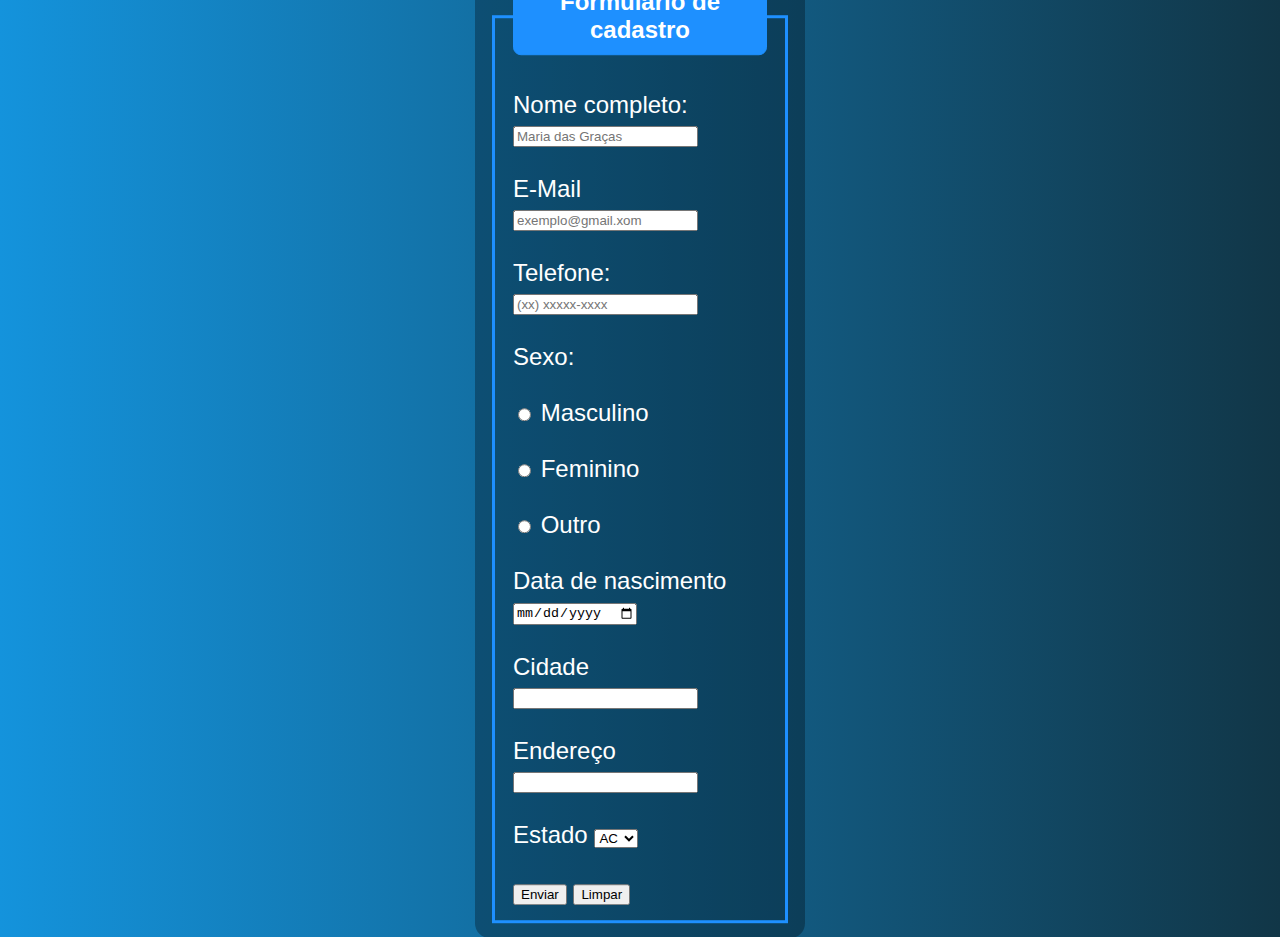
==== form.html @ 7e50beec "testando para celular" ====
<!DOCTYPE html>
<html lang="pt-br">
<head>
    <meta charset="UTF-8">
    <meta name="viewport" content="width=device-width, initial-scale=1.0">
    <title>Cadastro</title>
    <style>
        html {

        }

        body {
            font-family: Arial, Helvetica, sans-serif;
            background-image: linear-gradient(to right, rgb(20,147,220),rgb(17,54,71));
            color: white;
            
        }

        main {
            min-width: 300px;
            max-width: 1000px;
        }

        .box {
            position: absolute;
            top: 50%;
            left: 50%;
            transform: translate(-50%,-50%);
            font-size: 1.5em;
            border-radius: 10px;
            background-color: rgba(0, 0, 0, 0.297);
            padding: 15px;
            border-radius: 15px;
            width: 20%;
            min-width: 300px;
            max-width: 1000px;
            
        }

        fieldset {
            border: 3px solid dodgerblue;
        }

        legend {
            border: 1px solid dodgerblue;
            padding: 10px;
            text-align: center;
            background-color: dodgerblue;
            border-radius: 8px;
        }

       
    </style>
</head>
<body>
    <header>
        <nav>
            <menu id="itens">
                

            </menu>
        </nav>
    </header>
    <main>
        <div class="box">
            <form action="" method="post" autocomplete="on">
                <fieldset>
                    <legend>
                        <b>Formulário de cadastro</b>
                    </legend>
                    <br>
                    <div>
                        <label for="inome">Nome completo:</label>
                        <input type="text" name="nome" id="inome" min="15" max="30" requerid autocomplete="name" placeholder="Maria das Graças">
                    </div>
                    <br>
                    <div>
                        <label for="iemail">E-Mail</label>
                        <input type="email" name="email" id="iemail" required placeholder="exemplo@gmail.xom">
                    </div>
                    <br>
                    <div>
                        <label for="itel">Telefone:</label>
                        <input type="tel" name="tel" id="itel" required placeholder="(xx) xxxxx-xxxx" autocomplete="tel">
                    </div>
                    <br>
                    <div>
                        Sexo:
                    </div>
                    <br>
                    <div>
                        <input type="radio" name="sexo" id="ismas">
                        <label for="ismas">Masculino</label>
                    </div>
                    <br>
                    <div>
                        <input type="radio" name="sexo" id="ifem">
                        <label for="ifem">Feminino</label>
                    </div>
                    <br>
                    <input type="radio" name="sexo" id="iou">
                    <label for="iou">Outro</label>
                    <br>
                    <br>
                    <div>
                        <label for="idata">Data de nascimento</label>
                        <input type="date" name="Data" id="idata" required>
                    </div>
                    <br>
                    <div>
                        <label for="ici">Cidade</label>
                        <input type="text" name="ci" id="ici" required>    
                    </div>
                    <br>
                    <div>
                        <label for="iend">Endereço</label>
                        <input type="text" name="end" id="iend">
                    </div>
                    <br>
                    <div>
                        <label for="iest">Estado</label>
                        <select name="est" id="iest">
                            <option value="AC">AC</option>
                            <option value="AL">AL</option>
                            <option value="AP">AP</option>
                            <option value="AM">AM</option>
                            <option value="BA">BA</option>
                            <option value="CE">CE</option>
                            <option value="DF">DF</option>
                            <option value="ES">ES</option>
                            <option value="GO">GO</option>
                            <option value="MA">MA</option>
                            <option value="MT">MT</option>
                            <option value="MS">MS</option>
                            <option value="MG">MG</option>
                            <option value="PA">PA</option>
                            <option value="PB">PB</option>
                            <option value="PR">PR</option>
                            <option value="PE">PE</option>
                            <option value="PI">PI</option>
                            <option value="RJ">RJ</option>
                            <option value="RN">RN</option>
                            <option value="RS">RS</option>
                            <option value="RO">RO</option>
                            <option value="RR">RR</option>
                            <option value="SC">SC</option>
                            <option value="SP">SP</option>
                            <option value="SE">SE</option>
                            <option value="TO">TO</option>

                        </select>
                        
                    </div>
                    <br>
                    <input type="submit" value="Enviar">
                    <input type="reset" value="Limpar">
                </fieldset>
            </form>
        </div>
    </main>
</body>
</html>
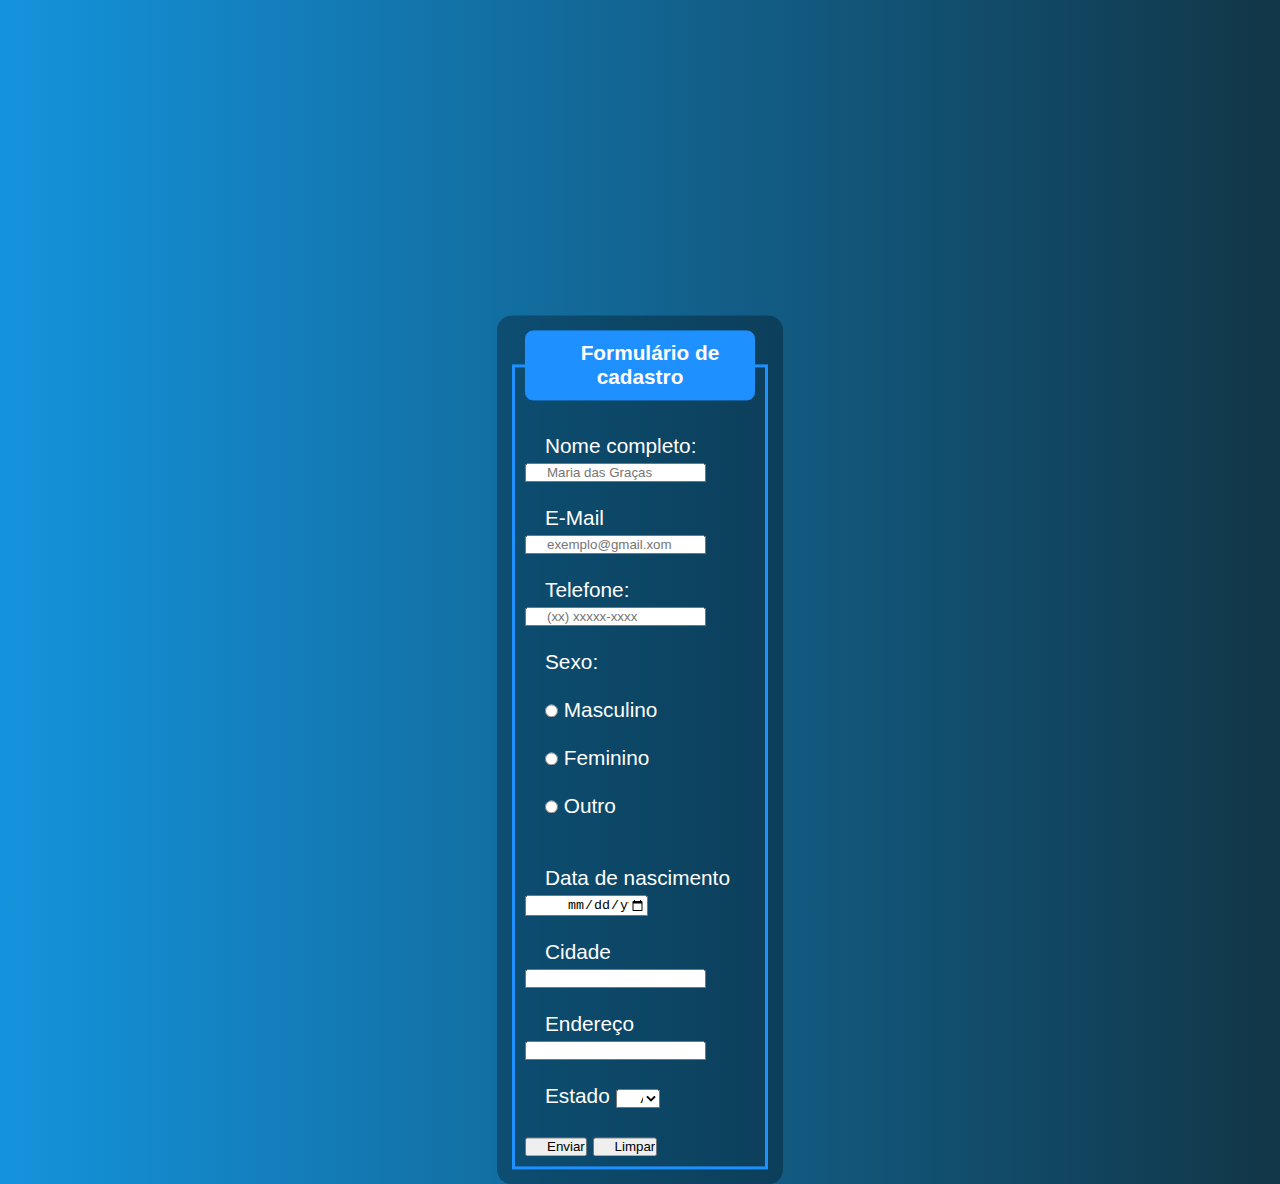
==== commit 3b48568a: "Tentando media query no celular sem sucesso." ====
--- a/form.html
+++ b/form.html
@@ -4,53 +4,7 @@
     <meta charset="UTF-8">
     <meta name="viewport" content="width=device-width, initial-scale=1.0">
     <title>Cadastro</title>
-    <style>
-        html {
-
-        }
-
-        body {
-            font-family: Arial, Helvetica, sans-serif;
-            background-image: linear-gradient(to right, rgb(20,147,220),rgb(17,54,71));
-            color: white;
-            
-        }
-
-        main {
-            min-width: 300px;
-            max-width: 1000px;
-        }
-
-        .box {
-            position: absolute;
-            top: 50%;
-            left: 50%;
-            transform: translate(-50%,-50%);
-            font-size: 1.5em;
-            border-radius: 10px;
-            background-color: rgba(0, 0, 0, 0.297);
-            padding: 15px;
-            border-radius: 15px;
-            width: 20%;
-            min-width: 300px;
-            max-width: 1000px;
-            
-        }
-
-        fieldset {
-            border: 3px solid dodgerblue;
-        }
-
-        legend {
-            border: 1px solid dodgerblue;
-            padding: 10px;
-            text-align: center;
-            background-color: dodgerblue;
-            border-radius: 8px;
-        }
-
-       
-    </style>
+    <link rel="stylesheet" href="style.css" media="all">
 </head>
 <body>
     <header>
@@ -69,7 +23,7 @@
                         <b>Formulário de cadastro</b>
                     </legend>
                     <br>
-                    <div>
+                    <div id="caixa">
                         <label for="inome">Nome completo:</label>
                         <input type="text" name="nome" id="inome" min="15" max="30" requerid autocomplete="name" placeholder="Maria das Graças">
                     </div>
@@ -98,8 +52,10 @@
                         <label for="ifem">Feminino</label>
                     </div>
                     <br>
-                    <input type="radio" name="sexo" id="iou">
-                    <label for="iou">Outro</label>
+                    <div>
+                        <input type="radio" name="sexo" id="iou">
+                        <label for="iou">Outro</label>
+                    </div>
                     <br>
                     <br>
                     <div>
--- a/style.css
+++ b/style.css
@@ -0,0 +1,62 @@
+@charset "UTF-8";
+
+
+* {
+    padding: 0px;
+    margin: 0px;
+    text-indent: 20px;
+}
+html, body {
+    width: 100vw;
+    height: 100vh;
+
+}
+
+body {
+    font-family: Arial, Helvetica, sans-serif;
+    background-image: linear-gradient(to right, rgb(20,147,220),rgb(17,54,71));
+
+    
+    color: white;
+    
+}
+
+main {
+    width: 80vw;
+    background-color: black;
+}
+
+.box {
+    position: absolute;
+    top: 50%;
+    left: 50%;
+    transform: translate(-50%,-50%);
+    margin-top: 300px;
+    font-size: 1.3em;
+    border-radius: 10px;
+    background-color: rgba(0, 0, 0, 0.297);
+    padding: 15px;
+    border-radius: 15px;
+    width: 20%;
+
+    
+}
+
+div#caixa {
+
+}
+
+fieldset {
+    border: 3px solid dodgerblue;
+    padding: 10px;
+}
+
+legend {
+    border: 1px solid dodgerblue;
+    padding: 10px;
+    text-align: center;
+    background-color: dodgerblue;
+    border-radius: 8px;
+}
+
+    
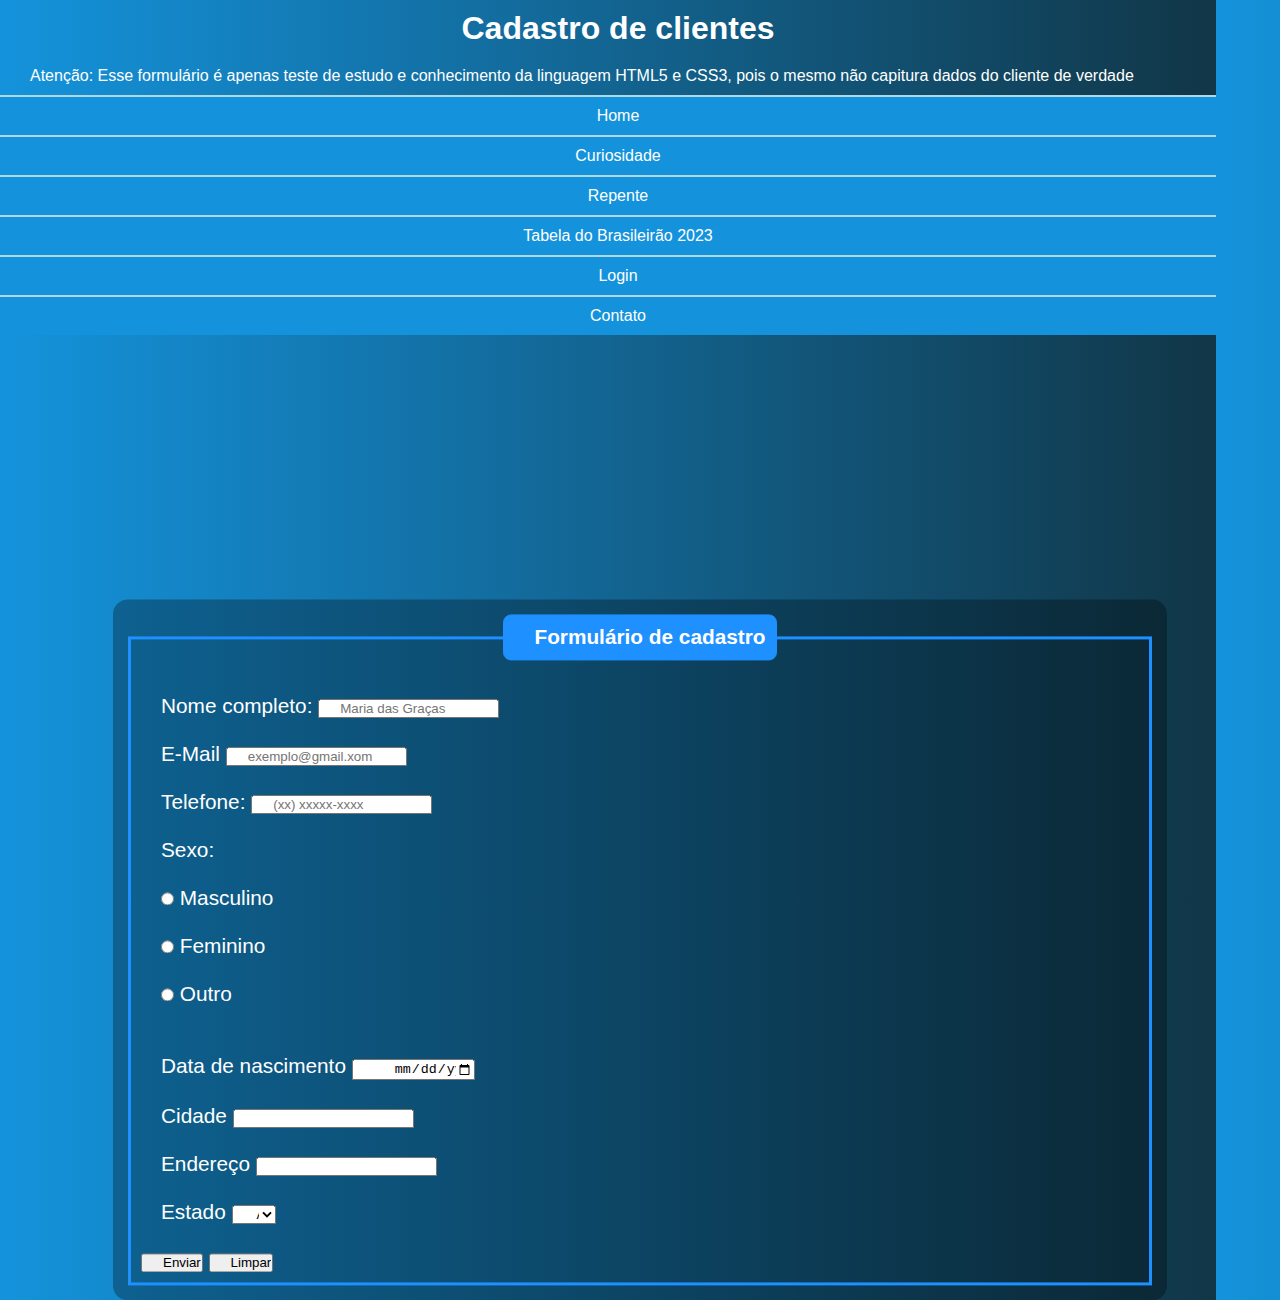
==== commit dae42944: "Encontrando a melhor maneira de Media Query" ====
--- a/form.html
+++ b/form.html
@@ -8,9 +8,18 @@
 </head>
 <body>
     <header>
+        <h1>Cadastro de clientes</h1>
+        <p>Atenção: Esse formulário é apenas teste de estudo e conhecimento da linguagem HTML5 e CSS3, pois o mesmo não capitura dados do cliente de verdade</p>
         <nav>
             <menu id="itens">
-                
+                <ul>
+                    <li><a href="index.html">Home</a></li>
+                    <li><a href="https://jonhysantos.github.io/Projeto-android/">Curiosidade </a></li>
+                    <li><a href="https://jonhysantos.github.io/Repente/">Repente</a></li>
+                    <li><a href="pag002.html">Tabela do Brasileirão 2023</a></li>
+                    <li><a href="https://jonhysantos.github.io/Projeto-login/">Login</a></li>
+                    <li><a href="https://jonhysantos.github.io/social/">Contato</a></li>
+                </ul>
 
             </menu>
         </nav>
--- a/style.css
+++ b/style.css
@@ -6,8 +6,46 @@
     margin: 0px;
     text-indent: 20px;
 }
+
+header {
+
+}
+
+header > h1 {
+    text-align: center;
+    padding: 10px;
+}
+
+header > p {
+    text-align: center;
+    padding: 10px;
+    text-align: justify;
+}
+
+nav > menu {
+    display: block;
+}
+
+nav > menu > ul {
+    list-style-type: none;
+}
+
+nav > menu > ul > li > a {
+    display: block;
+    padding: 10px;
+    text-decoration: none;
+    text-align: center;
+    background-color: rgb(20,147,220);
+    color: white;
+    border-top: 2px solid lightblue;
+}
+
+nav > menu > ul > li > a:hover {
+    background-color: hsla(202, 82%, 33%, 0.461);
+}
+
 html, body {
-    width: 100vw;
+    width: 95vw;
     height: 100vh;
 
 }
@@ -22,8 +60,9 @@
 }
 
 main {
-    width: 80vw;
+    width:90vw;
     background-color: black;
+    margin: auto;
 }
 
 .box {
@@ -31,13 +70,14 @@
     top: 50%;
     left: 50%;
     transform: translate(-50%,-50%);
-    margin-top: 300px;
+    margin-top: 500px;
     font-size: 1.3em;
     border-radius: 10px;
     background-color: rgba(0, 0, 0, 0.297);
     padding: 15px;
     border-radius: 15px;
-    width: 20%;
+    width: 80%;
+
 
     
 }
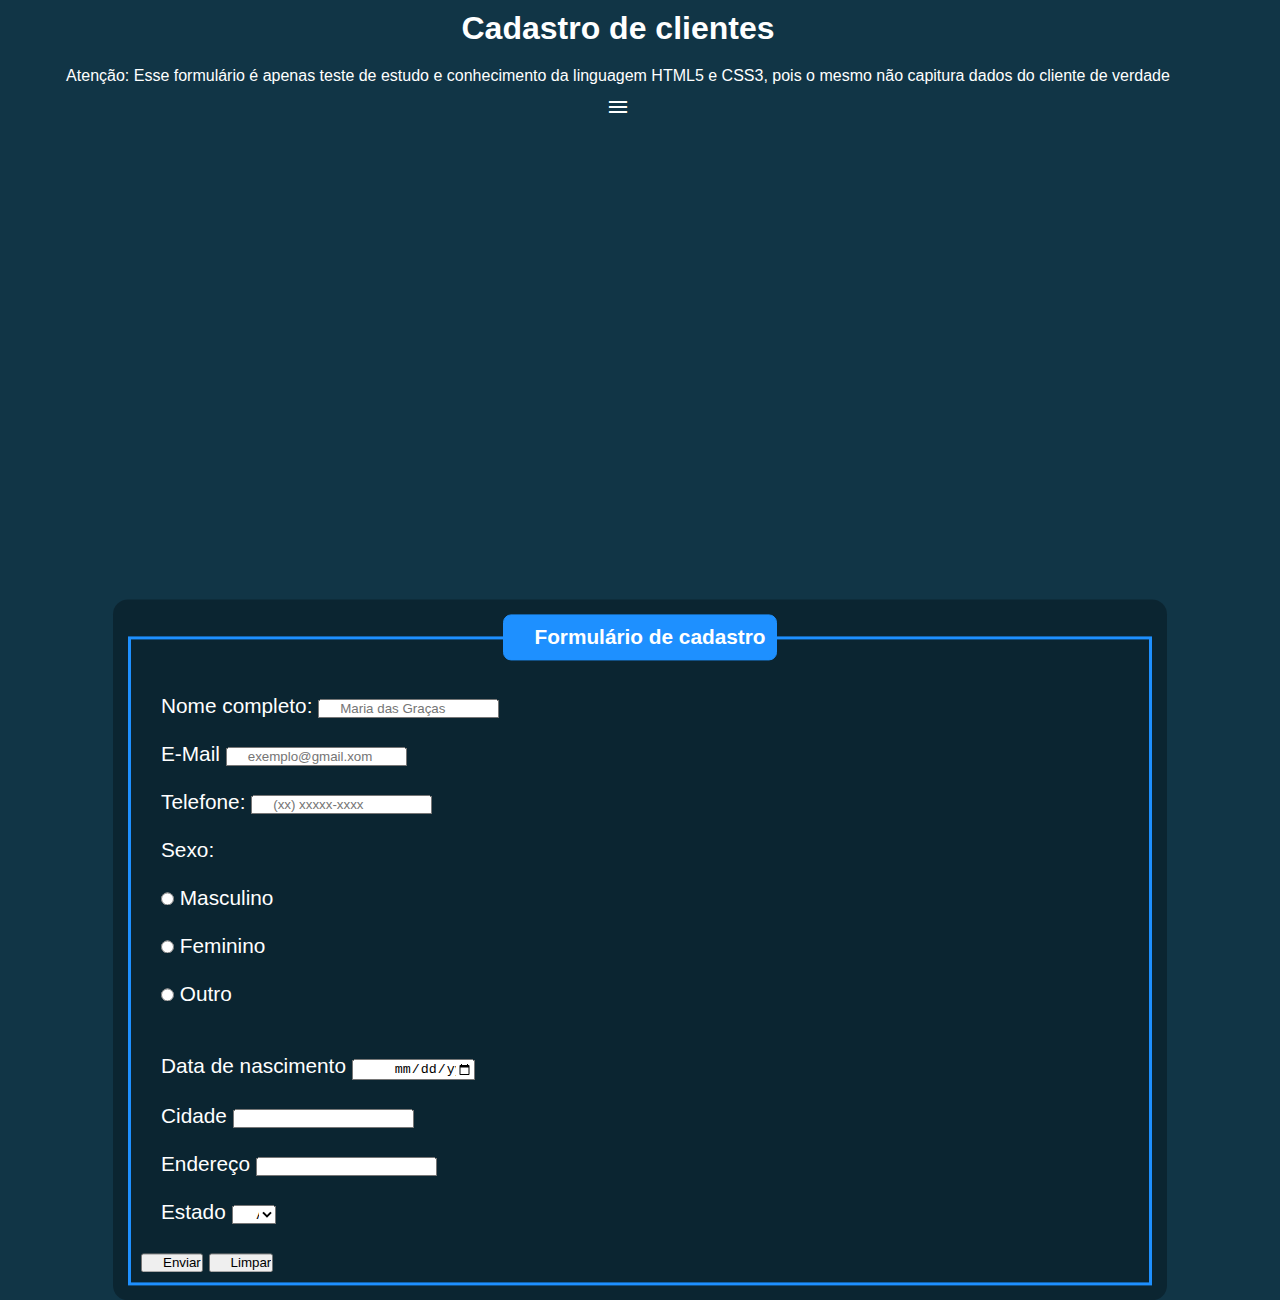
==== commit 0d044a6a: "parece que está se encaixando" ====
--- a/form.html
+++ b/form.html
@@ -4,6 +4,7 @@
     <meta charset="UTF-8">
     <meta name="viewport" content="width=device-width, initial-scale=1.0">
     <title>Cadastro</title>
+    <link rel="stylesheet" href="https://fonts.googleapis.com/css2?family=Material+Symbols+Outlined:opsz,wght,FILL,GRAD@20..48,100..700,0..1,-50..200" />
     <link rel="stylesheet" href="style.css" media="all">
 </head>
 <body>
@@ -11,6 +12,9 @@
         <h1>Cadastro de clientes</h1>
         <p>Atenção: Esse formulário é apenas teste de estudo e conhecimento da linguagem HTML5 e CSS3, pois o mesmo não capitura dados do cliente de verdade</p>
         <nav>
+            <span id="burguer" class="material-symbols-outlined" onclick="clickMenu()">
+                menu
+                </span>
             <menu id="itens">
                 <ul>
                     <li><a href="index.html">Home</a></li>
@@ -123,5 +127,14 @@
             </form>
         </div>
     </main>
+    <script>
+        function clickMenu() {
+            if (itens.style.display == 'block') {
+                itens.style.display = 'none'
+            } else {
+                itens.style.display = 'block'
+            }
+        }
+    </script>
 </body>
 </html>--- a/style.css
+++ b/style.css
@@ -19,11 +19,17 @@
 header > p {
     text-align: center;
     padding: 10px;
-    text-align: justify;
+}
+
+nav > span#burguer {
+    display: block;
+    text-align: center;
+    padding-bottom: 10px;
+    cursor: pointer;
 }
 
 nav > menu {
-    display: block;
+    display: none;
 }
 
 nav > menu > ul {
@@ -35,13 +41,13 @@
     padding: 10px;
     text-decoration: none;
     text-align: center;
-    background-color: rgb(20,147,220);
+    background-color: hsla(202, 83%, 47%, 0.423);
     color: white;
     border-top: 2px solid lightblue;
 }
 
 nav > menu > ul > li > a:hover {
-    background-color: hsla(202, 82%, 33%, 0.461);
+    background-color: hsl(202, 81%, 27%);
 }
 
 html, body {
@@ -52,7 +58,7 @@
 
 body {
     font-family: Arial, Helvetica, sans-serif;
-    background-image: linear-gradient(to right, rgb(20,147,220),rgb(17,54,71));
+    background-color:hsl(199, 61%, 17%);
 
     
     color: white;
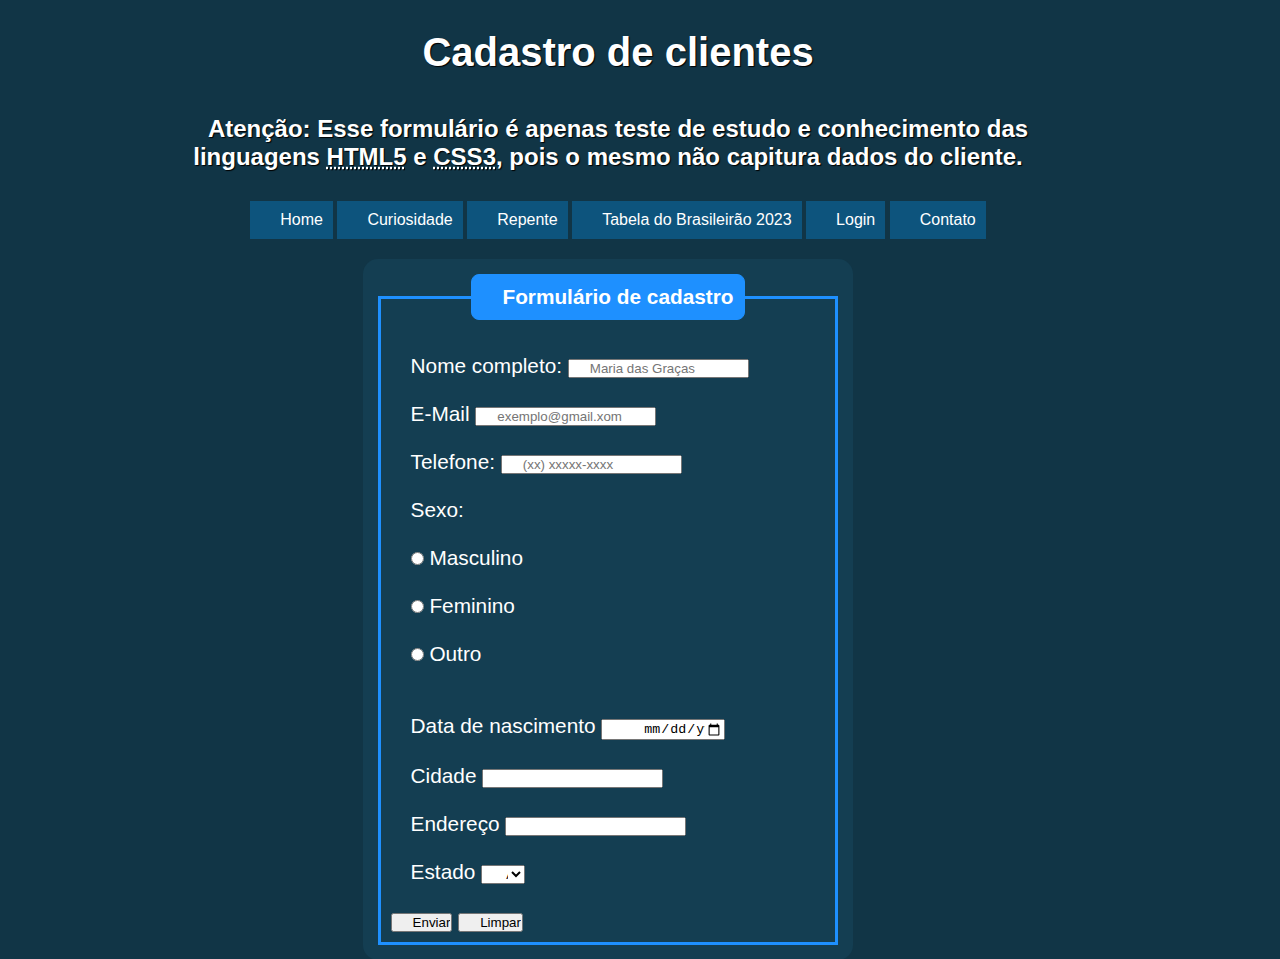
==== commit 3798dfe0: "Parece quase tudo perfeito." ====
--- a/form.html
+++ b/form.html
@@ -6,11 +6,12 @@
     <title>Cadastro</title>
     <link rel="stylesheet" href="https://fonts.googleapis.com/css2?family=Material+Symbols+Outlined:opsz,wght,FILL,GRAD@20..48,100..700,0..1,-50..200" />
     <link rel="stylesheet" href="style.css" media="all">
+    <link rel="stylesheet" href="estilo/Media-Query.css">
 </head>
 <body>
     <header>
         <h1>Cadastro de clientes</h1>
-        <p>Atenção: Esse formulário é apenas teste de estudo e conhecimento da linguagem HTML5 e CSS3, pois o mesmo não capitura dados do cliente de verdade</p>
+        <p>Atenção: Esse formulário é apenas teste de estudo e conhecimento das linguagens <abbr title="HyperText Markup Language">HTML5</abbr> e <abbr title="Cascading Style Sheets">CSS3</abbr>, pois o mesmo não capitura dados do cliente.</p>
         <nav>
             <span id="burguer" class="material-symbols-outlined" onclick="clickMenu()">
                 menu
--- a/style.css
+++ b/style.css
@@ -13,10 +13,15 @@
 
 header > h1 {
     text-align: center;
+    text-shadow: 1px 1px 1px black;
+    font-weight: bolder;
     padding: 10px;
+
 }
 
 header > p {
+    text-shadow: 1px 1px 1px black;
+    font-weight: bolder;
     text-align: center;
     padding: 10px;
 }
@@ -67,22 +72,18 @@
 
 main {
     width:90vw;
-    background-color: black;
     margin: auto;
+    background-color:hsl(199, 61%, 17%)
 }
 
 .box {
-    position: absolute;
-    top: 50%;
-    left: 50%;
-    transform: translate(-50%,-50%);
-    margin-top: 500px;
+    margin: auto;
     font-size: 1.3em;
     border-radius: 10px;
-    background-color: rgba(0, 0, 0, 0.297);
     padding: 15px;
     border-radius: 15px;
     width: 80%;
+    background-color:hsl(199, 61%, 20%)
 
 
     
--- a/estilo/Media-Query.css
+++ b/estilo/Media-Query.css
@@ -0,0 +1,55 @@
+@charset "UTF-8";
+
+/*
+Mobile devices – 320px — 480px.
+iPads, Tablets – 481px — 768px.
+Small screens, laptops – 769px — 1024px.
+Desktops, large screens – 1025px — 1200px.
+Extra large screens, TV – 1201px, and more.
+
+*/
+
+@media screen and (min-width:768px) {
+    header > h1 {
+        font-family: Arial, Helvetica, sans-serif;
+        font-size: 2.5em;
+        margin: 20px;
+    }
+
+    header > p {
+        margin: auto;
+        width: 900px;
+        text-align: center;
+        font-size: 1.5em;
+        margin-bottom: 20px;
+    }
+
+    nav > span#burguer {
+        display: none;
+        
+    }
+
+    nav > menu {
+        display: block;
+    }
+    nav > menu#itens {
+        text-align: center;
+    }
+
+    nav > menu > ul > li {
+        display: inline-block;
+    }
+
+    nav > menu > ul > li > a {
+        background-color: hsl(202, 81%, 27%);
+        border: none;
+        margin-bottom: 20px;
+    }
+
+    .box {
+        width: 40%;
+    }
+    
+}
+
+
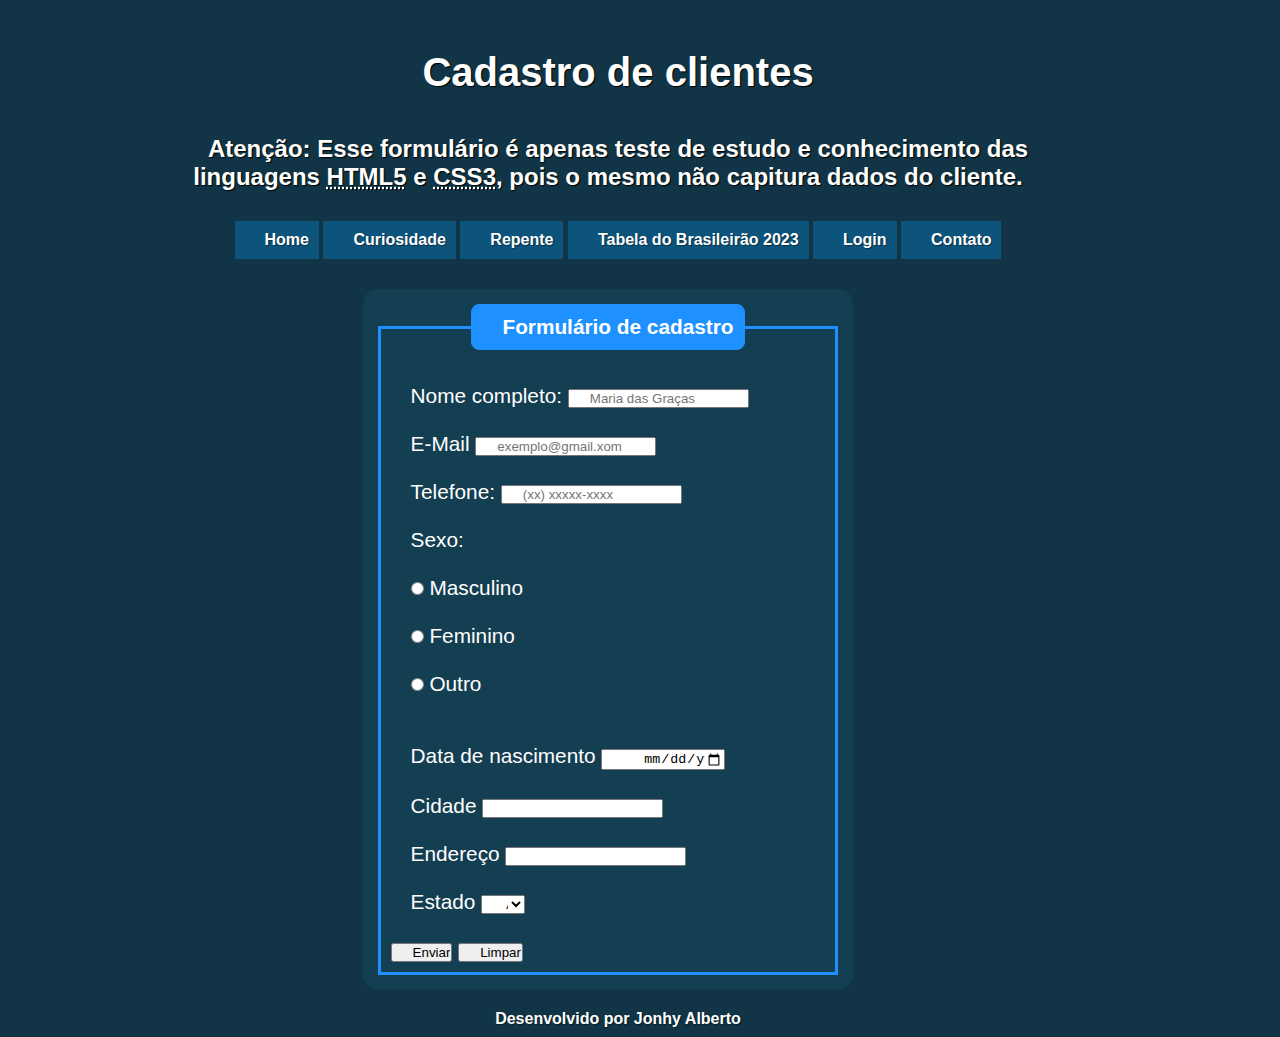
==== commit ee957f23: "alguns ajustes necessaros" ====
--- a/form.html
+++ b/form.html
@@ -8,7 +8,7 @@
     <link rel="stylesheet" href="style.css" media="all">
     <link rel="stylesheet" href="estilo/Media-Query.css">
 </head>
-<body>
+<body onresize="mudouTamanho()">
     <header>
         <h1>Cadastro de clientes</h1>
         <p>Atenção: Esse formulário é apenas teste de estudo e conhecimento das linguagens <abbr title="HyperText Markup Language">HTML5</abbr> e <abbr title="Cascading Style Sheets">CSS3</abbr>, pois o mesmo não capitura dados do cliente.</p>
@@ -127,8 +127,17 @@
                 </fieldset>
             </form>
         </div>
+        <header>Desenvolvido por Jonhy Alberto</header>
     </main>
     <script>
+        function mudouTamanho() {
+            if (window.innerWidth >= 768) {
+                itens.style.display = 'block'
+            } else {
+                itens.style.display = 'none'
+            }
+        }
+
         function clickMenu() {
             if (itens.style.display == 'block') {
                 itens.style.display = 'none'
--- a/style.css
+++ b/style.css
@@ -82,7 +82,7 @@
     border-radius: 10px;
     padding: 15px;
     border-radius: 15px;
-    width: 80%;
+    width: 90%;
     background-color:hsl(199, 61%, 20%)
 
 
@@ -106,4 +106,12 @@
     border-radius: 8px;
 }
 
+header {
+    text-align: center;
+    font-weight: bolder;
+    text-shadow: 1px 1px 1px rgba(0, 0, 0, 0.457);
+    margin-top: 10px;
+    padding: 10px;
+}
+
     
--- a/estilo/Media-Query.css
+++ b/estilo/Media-Query.css
@@ -13,6 +13,7 @@
     header > h1 {
         font-family: Arial, Helvetica, sans-serif;
         font-size: 2.5em;
+        margin-top: 30px;
         margin: 20px;
     }
 
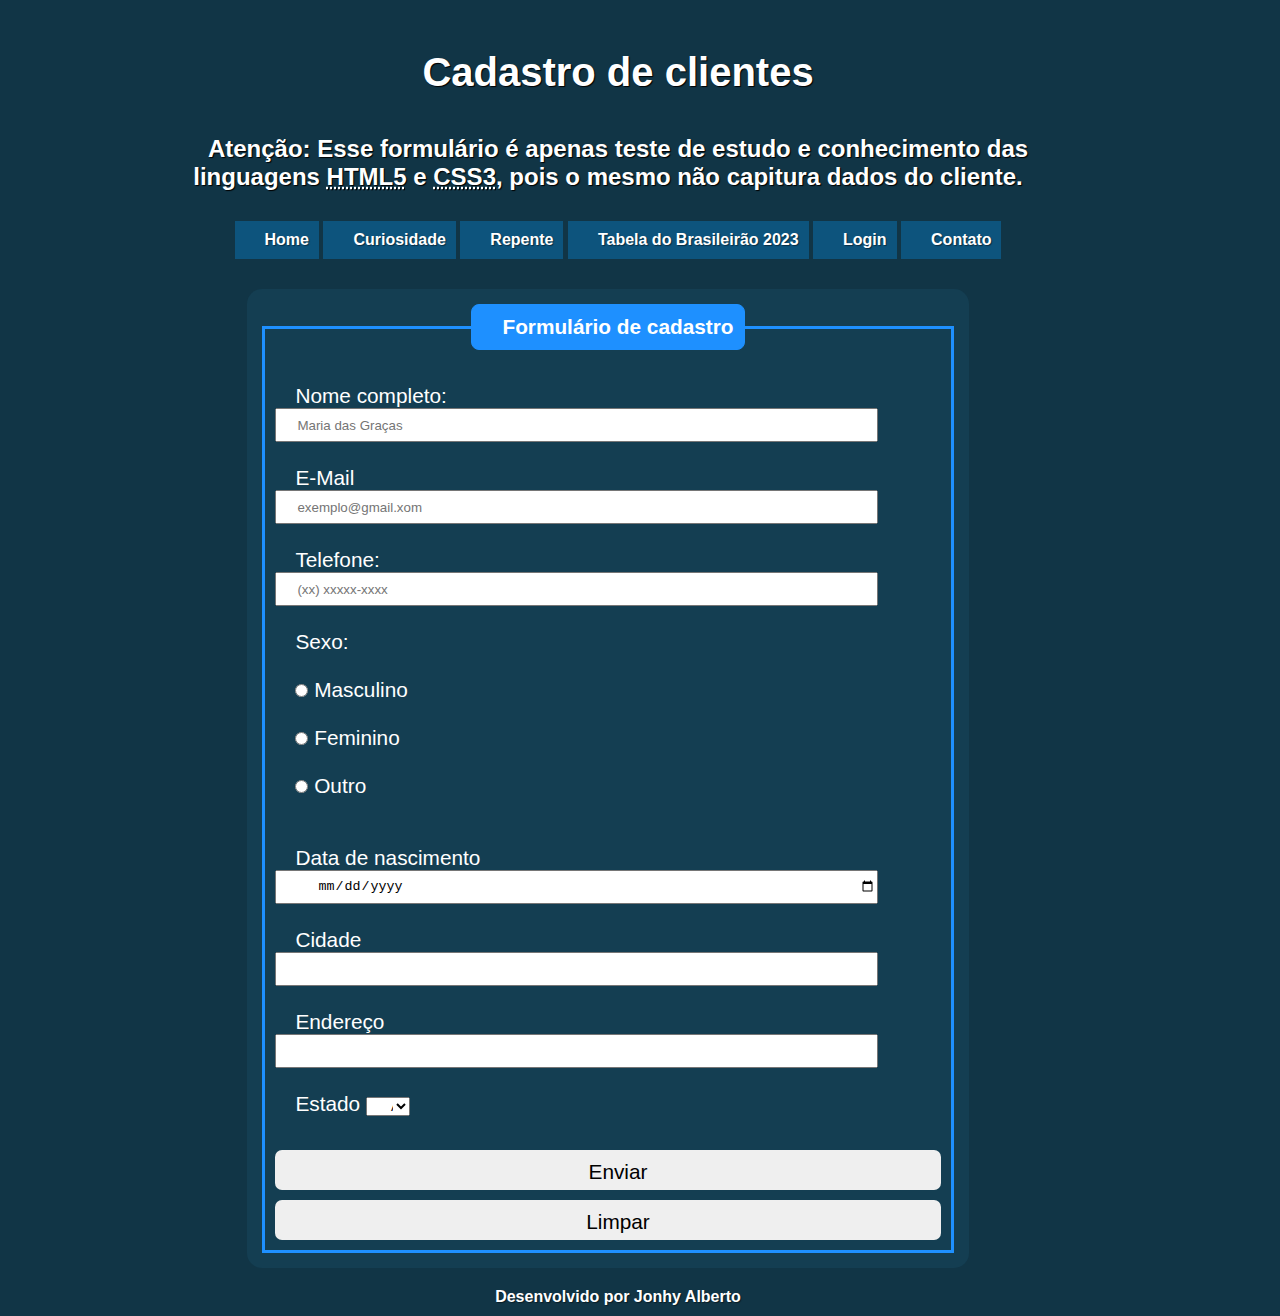
==== commit d8b351a5: "Quase perfeito" ====
--- a/form.html
+++ b/form.html
@@ -37,17 +37,17 @@
                         <b>Formulário de cadastro</b>
                     </legend>
                     <br>
-                    <div id="caixa">
+                    <div class="campo">
                         <label for="inome">Nome completo:</label>
                         <input type="text" name="nome" id="inome" min="15" max="30" requerid autocomplete="name" placeholder="Maria das Graças">
                     </div>
                     <br>
-                    <div>
+                    <div class="campo">
                         <label for="iemail">E-Mail</label>
                         <input type="email" name="email" id="iemail" required placeholder="exemplo@gmail.xom">
                     </div>
                     <br>
-                    <div>
+                    <div class="campo">
                         <label for="itel">Telefone:</label>
                         <input type="tel" name="tel" id="itel" required placeholder="(xx) xxxxx-xxxx" autocomplete="tel">
                     </div>
@@ -72,23 +72,23 @@
                     </div>
                     <br>
                     <br>
-                    <div>
+                    <div class="campo">
                         <label for="idata">Data de nascimento</label>
                         <input type="date" name="Data" id="idata" required>
                     </div>
                     <br>
-                    <div>
+                    <div class="campo">
                         <label for="ici">Cidade</label>
                         <input type="text" name="ci" id="ici" required>    
                     </div>
                     <br>
-                    <div>
+                    <div class="campo">
                         <label for="iend">Endereço</label>
                         <input type="text" name="end" id="iend">
                     </div>
                     <br>
                     <div>
-                        <label for="iest">Estado</label>
+                        <label  for="iest">Estado</label>
                         <select name="est" id="iest">
                             <option value="AC">AC</option>
                             <option value="AL">AL</option>
--- a/style.css
+++ b/style.css
@@ -89,8 +89,22 @@
     
 }
 
-div#caixa {
+ main > div.box > form > fieldset > input[type=submit],input[type=reset] {
+    display: block;
+    font-size: 1em;
+    width: 100%;
+    height: 40px;
+    border: none;
+    padding: 10px;
+    margin-top: 10px;
+    border-radius: 7px;
+    cursor: pointer;
+}
 
+
+div.campo > input {
+    width: 90%;
+    height: 30px;
 }
 
 fieldset {
--- a/estilo/Media-Query.css
+++ b/estilo/Media-Query.css
@@ -48,7 +48,7 @@
     }
 
     .box {
-        width: 40%;
+        width: 60%;
     }
     
 }
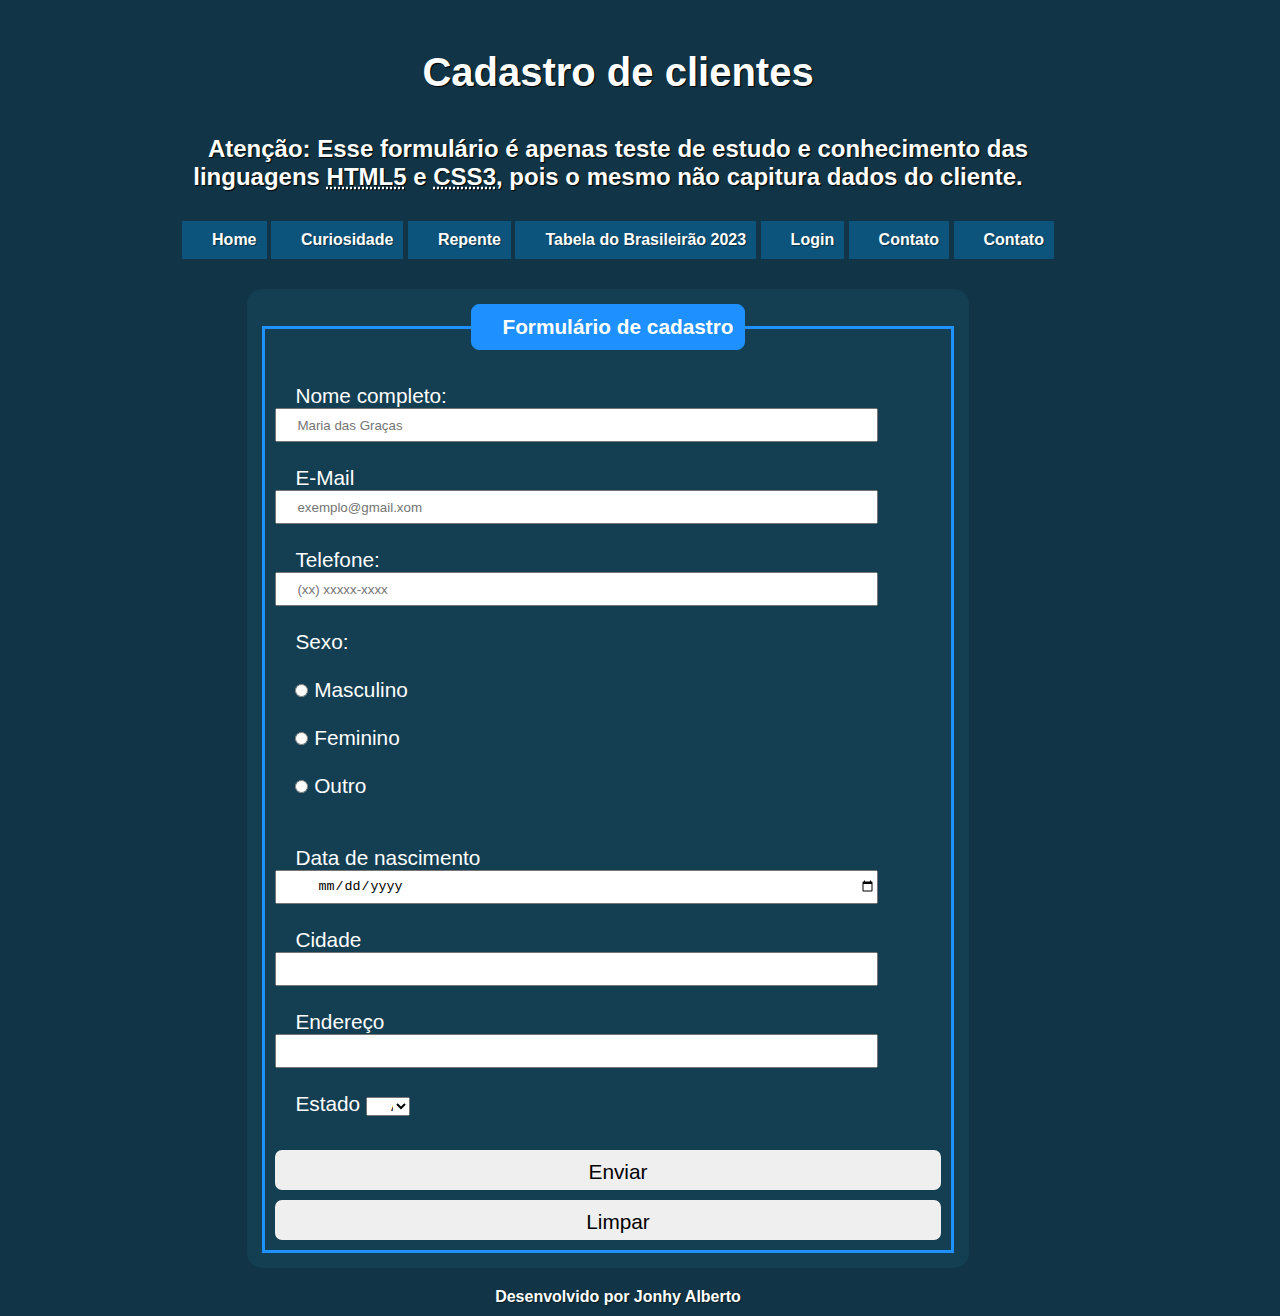
==== commit badb6b33: "adicionei o contato" ====
--- a/form.html
+++ b/form.html
@@ -23,6 +23,7 @@
                     <li><a href="https://jonhysantos.github.io/Repente/">Repente</a></li>
                     <li><a href="pag002.html">Tabela do Brasileirão 2023</a></li>
                     <li><a href="https://jonhysantos.github.io/Projeto-login/">Login</a></li>
+                    <li><a href="https://jonhysantos.github.io/social/">Contato</a></li>
                     <li><a href="https://jonhysantos.github.io/social/">Contato</a></li>
                 </ul>
 
